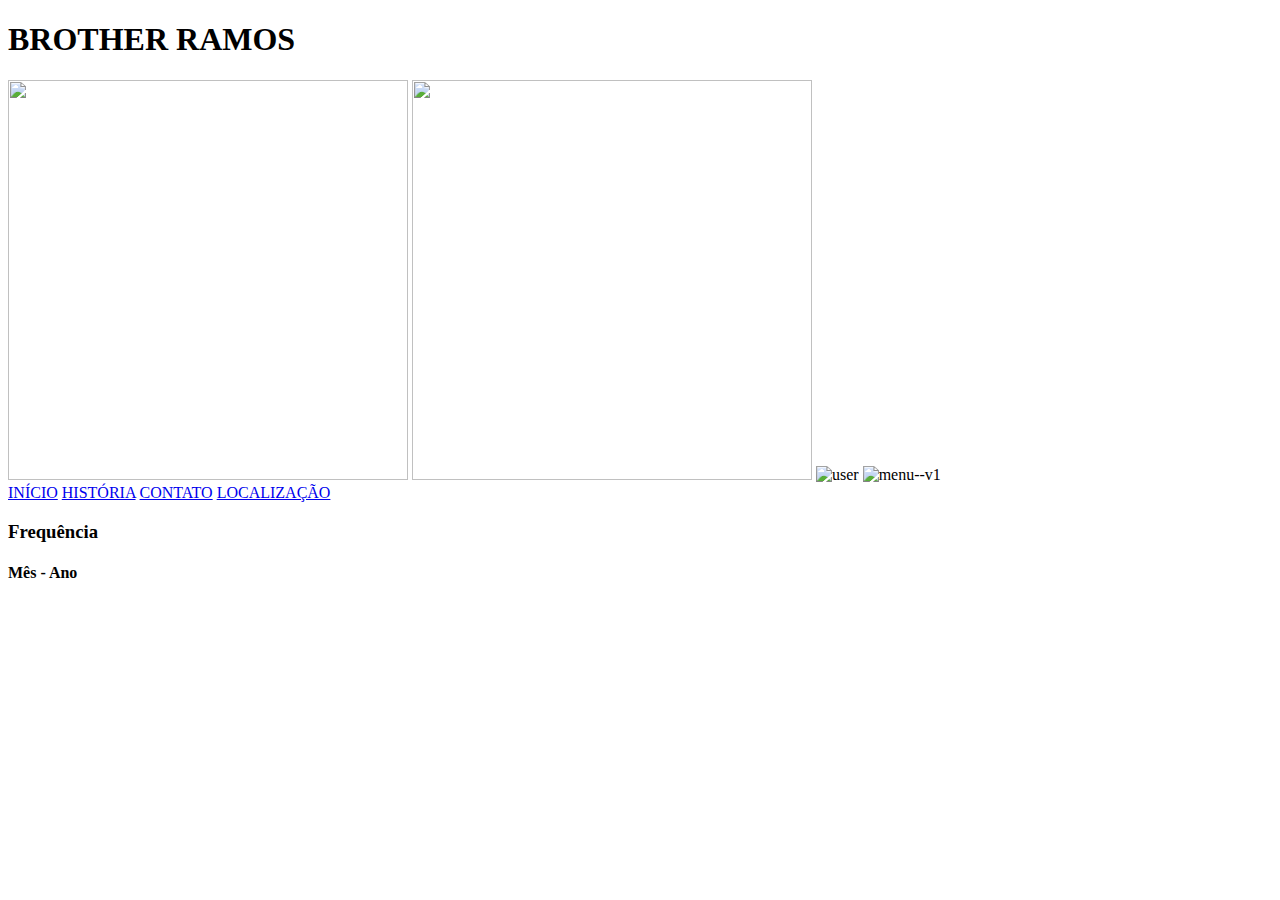
==== projeto bjj/frequencia.html @ fdaa5915 "Pequenos Ajustes" ====
<!DOCTYPE html>
<html lang="en">

<head>
    <meta charset="UTF-8">
    <meta name="viewport" content="width=device-width, initial-scale=1.0">
    <title>Brother Ramos - Frequência</title>
    <link rel="stylesheet" href="src/css/style.css">
    <link rel="stylesheet" href="src/css//frequencia.css">
    <link rel="preconnect" href="https://fonts.googleapis.com">
    <link rel="preconnect" href="https://fonts.gstatic.com" crossorigin>
    <link href="https://fonts.googleapis.com/css2?family=Montserrat:ital,wght@0,100..900;1,100..900&display=swap"
        rel="stylesheet">
    <script src="https://kit.fontawesome.com/952bfdac73.js" crossorigin="anonymous"></script>
    <script src="./src/js/frequencia.js" defer></script>
</head>

<body>
    <div class="topo">
        <h1>BROTHER RAMOS</h1>
        <img width="400" height="400" src="assets/Design sem nome.png" class="imagem-esquerda">
        <img width="400" height="400" src="assets/Design sem nome.png" class="imagem-direita">
        <img width="35" height="35" src="https://img.icons8.com/material-rounded/24/FFFFFF/user.png" alt="user"
            class="perfil" />
        <img width="35" height="35" src="https://img.icons8.com/material-rounded/24/FFFFFF/menu--v1.png" alt="menu--v1"
            class="menu" />
    </div>
    <div class="links-mae">
        <div class="links">
            <a href="inicio.html">INÍCIO</a>
            <a href="historia.html">HISTÓRIA</a>
            <a href="contato.html">CONTATO</a>
            <a href="localizacao.html">LOCALIZAÇÃO</a>
        </div>
    </div>

    <h3 class="titulo"><i class="fa-regular fa-circle-check icon"></i>Frequência</h3>

    <div class="calendario">

        <div class="btn-left">
            <i class="fa-solid fa-chevron-left"></i>
        </div>

        <div class="calendario-mes">
            <h4 class="mes-ano">Mês - Ano</h4>
            <div class="dias">
                <!-- <p>dias</p>
                <p>dias</p>
                <p>dias</p>
                <p>dias</p>
                <p>dias</p>
                <p>dias</p> -->
            </div>
        </div>


        <div class="btn-right">
            <i class="fa-solid fa-chevron-right"></i>
        </div>
    </div>


</body>

</html>
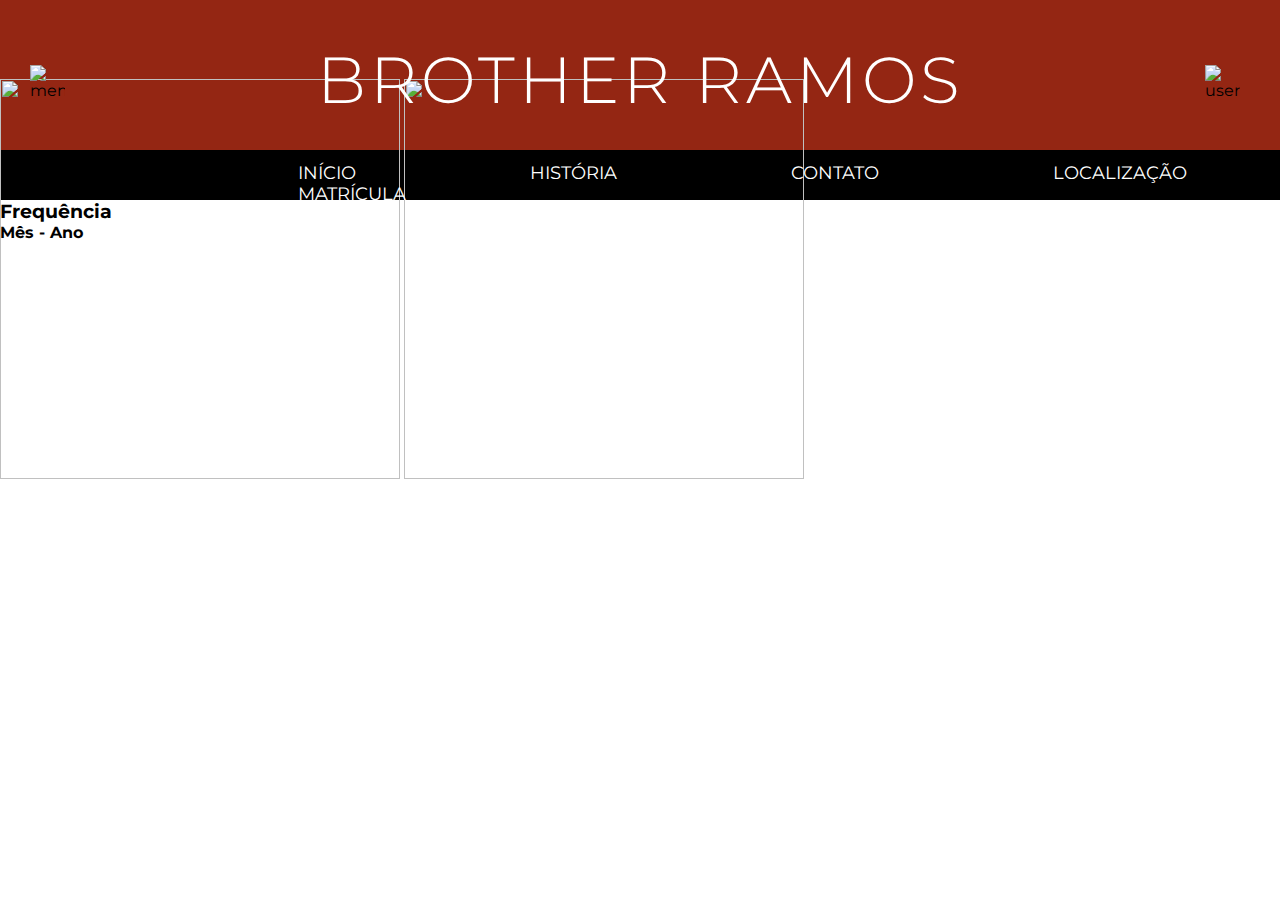
==== commit 183763cb: "feat: Add a new "Matrícula" navigation link" ====
--- a/projeto bjj/frequencia.html
+++ b/projeto bjj/frequencia.html
@@ -31,6 +31,7 @@
             <a href="historia.html">HISTÓRIA</a>
             <a href="contato.html">CONTATO</a>
             <a href="localizacao.html">LOCALIZAÇÃO</a>
+            <a href="matricula.html">MATRÍCULA</a>
         </div>
     </div>
 
--- a/projeto bjj/src/css/style.css
+++ b/projeto bjj/src/css/style.css
@@ -0,0 +1,160 @@
+*{
+    margin: 0;
+    padding: 0;
+    box-sizing: border-box;
+    font-family: "Montserrat", sans-serif;
+}
+
+.topo {
+    background-color: #942613;
+    height: 150px;
+}
+
+.topo h1 {
+    text-align: center;
+    top: 40px;
+    position: relative;
+    font-size: 65px;
+    color: #fff;
+    font-family: "Montserrat", sans-serif;
+    font-weight: 300;
+    letter-spacing: 4px;
+    
+}
+
+.perfil {
+    right: 40px;
+    top: 65px;
+    position: absolute;
+    cursor: pointer;
+}
+
+.menu {
+    left: 30px;
+    top: 65px;
+    position: absolute;
+    cursor: pointer;
+}
+
+.links-mae {
+    background-color: #000;
+    height: 50px;
+    z-index: 3;
+}
+
+.links {
+    margin-left: 10%;
+    margin-top: 12px;
+    position:absolute;
+}
+
+.links a {
+    text-decoration: none;
+    color: #fff;
+    font-family: "Montserrat", sans-serif;
+    margin-left: 170px;
+    font-size: 17.5px;
+}
+
+.slider {
+    margin: 0 auto;
+    width: 800px;
+    height: 400px;
+    overflow: hidden;
+
+}
+
+.slides {
+    width: 400%;
+    height: 400px;
+    display: flex;
+}
+
+.slides input{
+    display: none;
+}
+
+.slide{
+    width: 25%;
+    position: center;
+    transition: 2s;
+}
+
+.slide img{
+    width: 700px;
+}
+
+.manual-navigation{
+    position: absolute;
+    width: 800px;
+    margin-top: -40px;
+    display: flex;
+    justify-content: center;
+}
+
+.manual-btn{
+    border: 2px solid #fff;
+    padding: 5px;
+    border-radius: 10px;
+    cursor: pointer;
+    transition: 1s;
+}
+
+.manual-btn:not(:last-child){
+    margin-right: 40px;
+}
+
+.manual-btn:hover{
+    background-color: #fff;
+}
+
+#radio1:checked ~ .first{
+    margin-left: 0;
+}
+#radio2:checked ~ .first{
+    margin-left: -25%;
+}
+#radio3:checked ~ .first{
+    margin-left: -50%;
+}
+#radio4:checked ~ .first{
+    margin-left: -75%;
+}
+
+.navigation-auto div{
+    border: 2px solid #20a6ff;
+    padding: 5px;
+    border-radius: 10px;
+    cursor: pointer;
+    transition: 1s;
+}
+
+.navigation-auto {
+    position: absolute;
+    width: 800px;
+    margin-top: 360px;
+    display: flex;
+    justify-content: center;
+}
+
+.navigation-auto div:not(:last-child){
+    margin-right: 40px;
+}
+
+#radio1:checked ~ .navigation-auto .auto-btn1{
+    background-color: #fff;
+}
+#radio2:checked ~ .navigation-auto .auto-btn2{
+    background-color: #fff;
+}
+#radio3:checked ~ .navigation-auto .auto-btn3{
+    background-color: #fff;
+}
+#radio4:checked ~ .navigation-auto .auto-btn4{
+    background-color: #fff;
+}
+
+
+.links {
+    z-index: 3;
+}